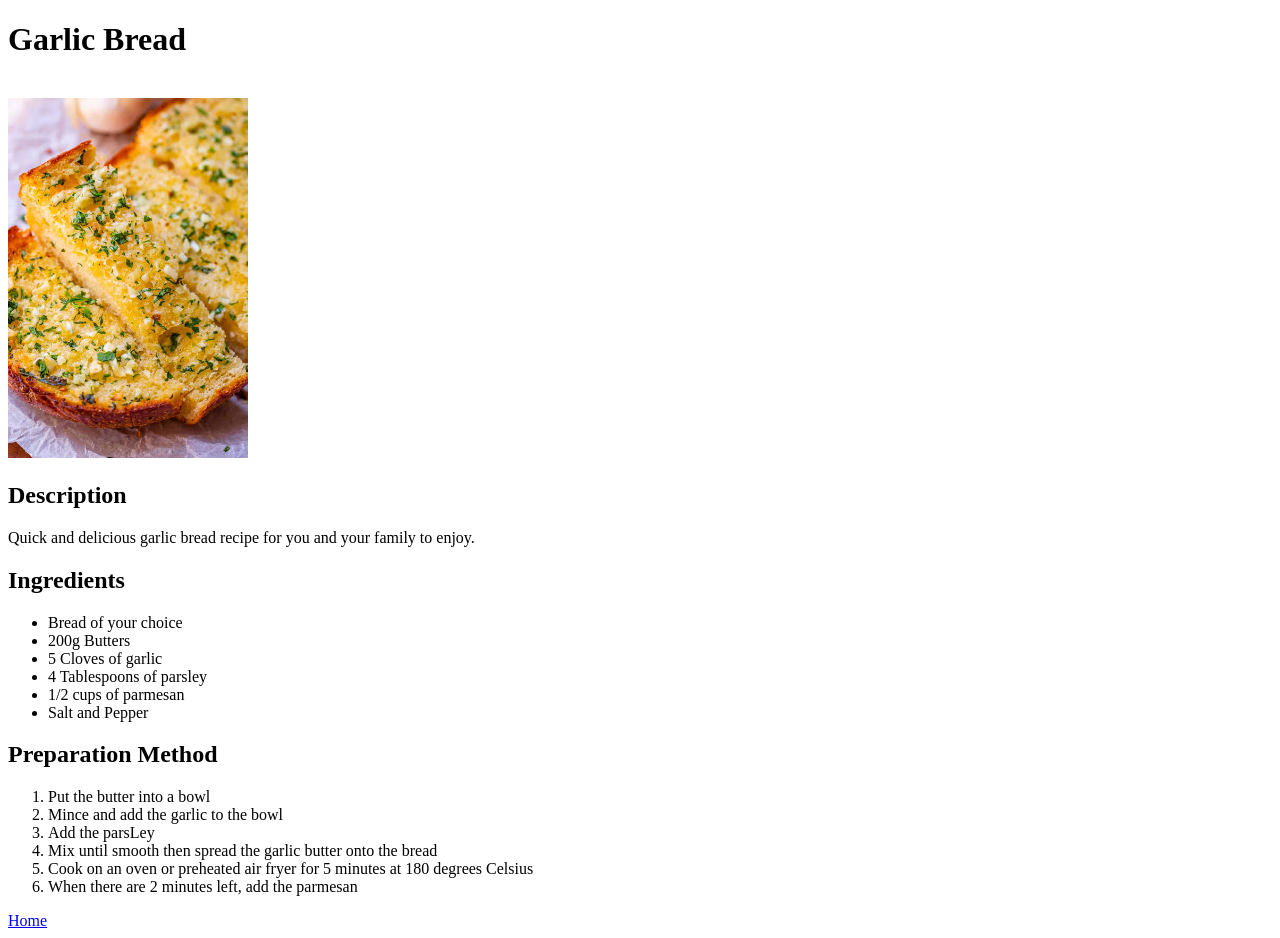
==== recipes/garlicbread.html @ 828e257e "Added site for garlic bread" ====
<!DOCTYPE html>
<html lang="en">
<head>
    <meta charset="UTF-8">
    <meta name="viewport" content="width=device-width, initial-scale=1.0">
    <title>Garlic Bread</title>
</head>
<body>
    <h1>Garlic Bread</h1><br>
    <img src="garlic.jpg" alt="garlic bread" width="240" lenght="270">
    <h2>Description</h2>
        Quick and delicious garlic bread recipe for you and your family to enjoy.
    <h2>Ingredients</h2>
        <ul>
            <li>Bread of your choice</li>
            <li>200g Butters</li>
            <li>5 Cloves of garlic</li>
            <li>4 Tablespoons of parsley</li>
            <li>1/2 cups of parmesan</li>
            <li>Salt and Pepper</li>
        </ul>

    <h2>Preparation Method</h2>
        <ol>
            <li>Put the butter into a bowl</li>
            <li>Mince and add the garlic to the bowl</li>
            <li>Add the parsLey</li>
            <li>Mix until smooth then spread the garlic butter onto the bread</li>
            <li>Cook on an oven or preheated air fryer for 5 minutes at 180 degrees Celsius</li>
            <li>When there are 2 minutes left, add the parmesan</li>
        </ol>


    <a href="../index.html">Home</a>
</body>
</html>
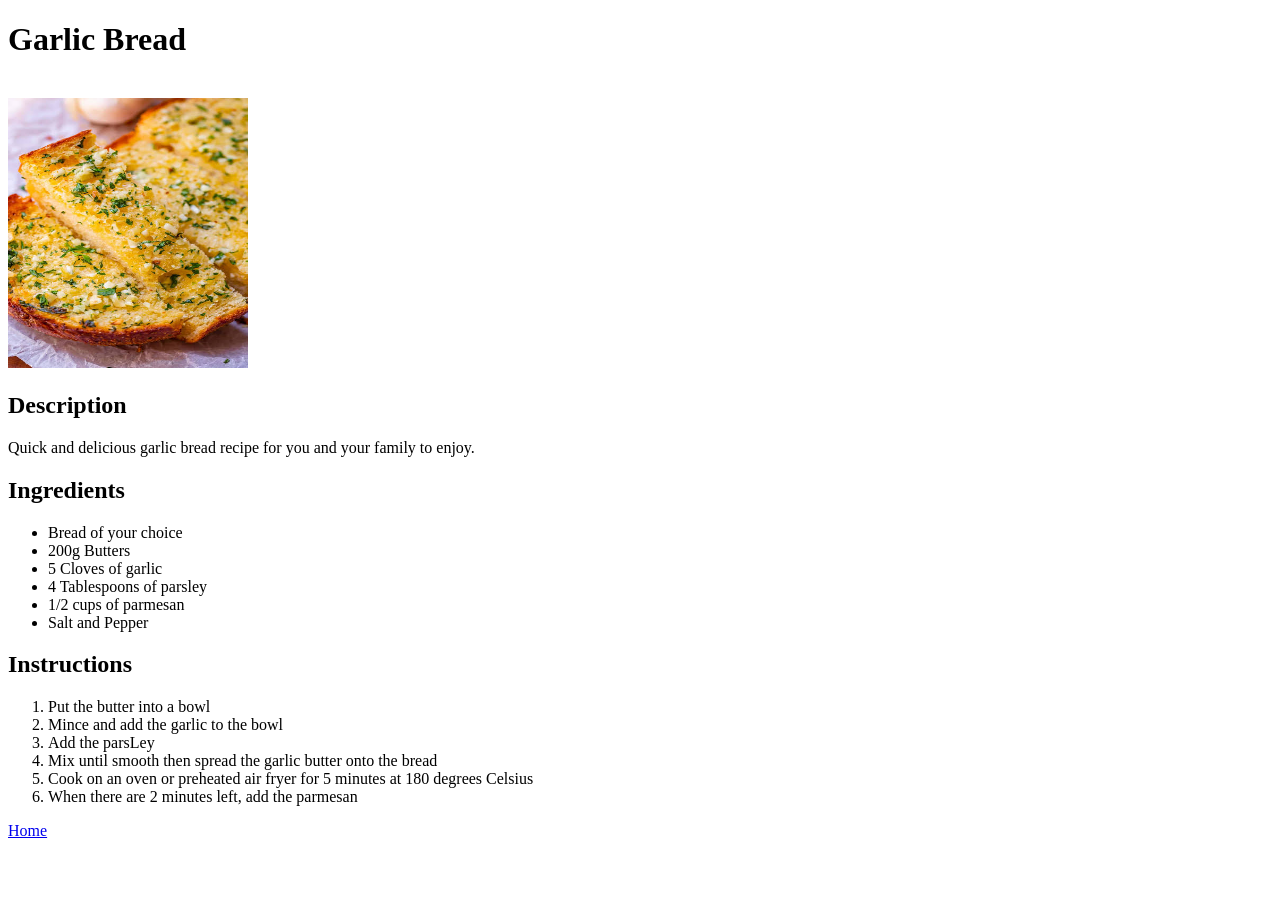
==== commit c95083af: "Added sites for carbonara and omlette" ====
--- a/recipes/garlicbread.html
+++ b/recipes/garlicbread.html
@@ -7,7 +7,7 @@
 </head>
 <body>
     <h1>Garlic Bread</h1><br>
-    <img src="garlic.jpg" alt="garlic bread" width="240" lenght="270">
+    <img src="garlic.jpg" alt="garlic bread" width="240" height="270">
     <h2>Description</h2>
         Quick and delicious garlic bread recipe for you and your family to enjoy.
     <h2>Ingredients</h2>
@@ -20,7 +20,7 @@
             <li>Salt and Pepper</li>
         </ul>
 
-    <h2>Preparation Method</h2>
+    <h2>Instructions</h2>
         <ol>
             <li>Put the butter into a bowl</li>
             <li>Mince and add the garlic to the bowl</li>
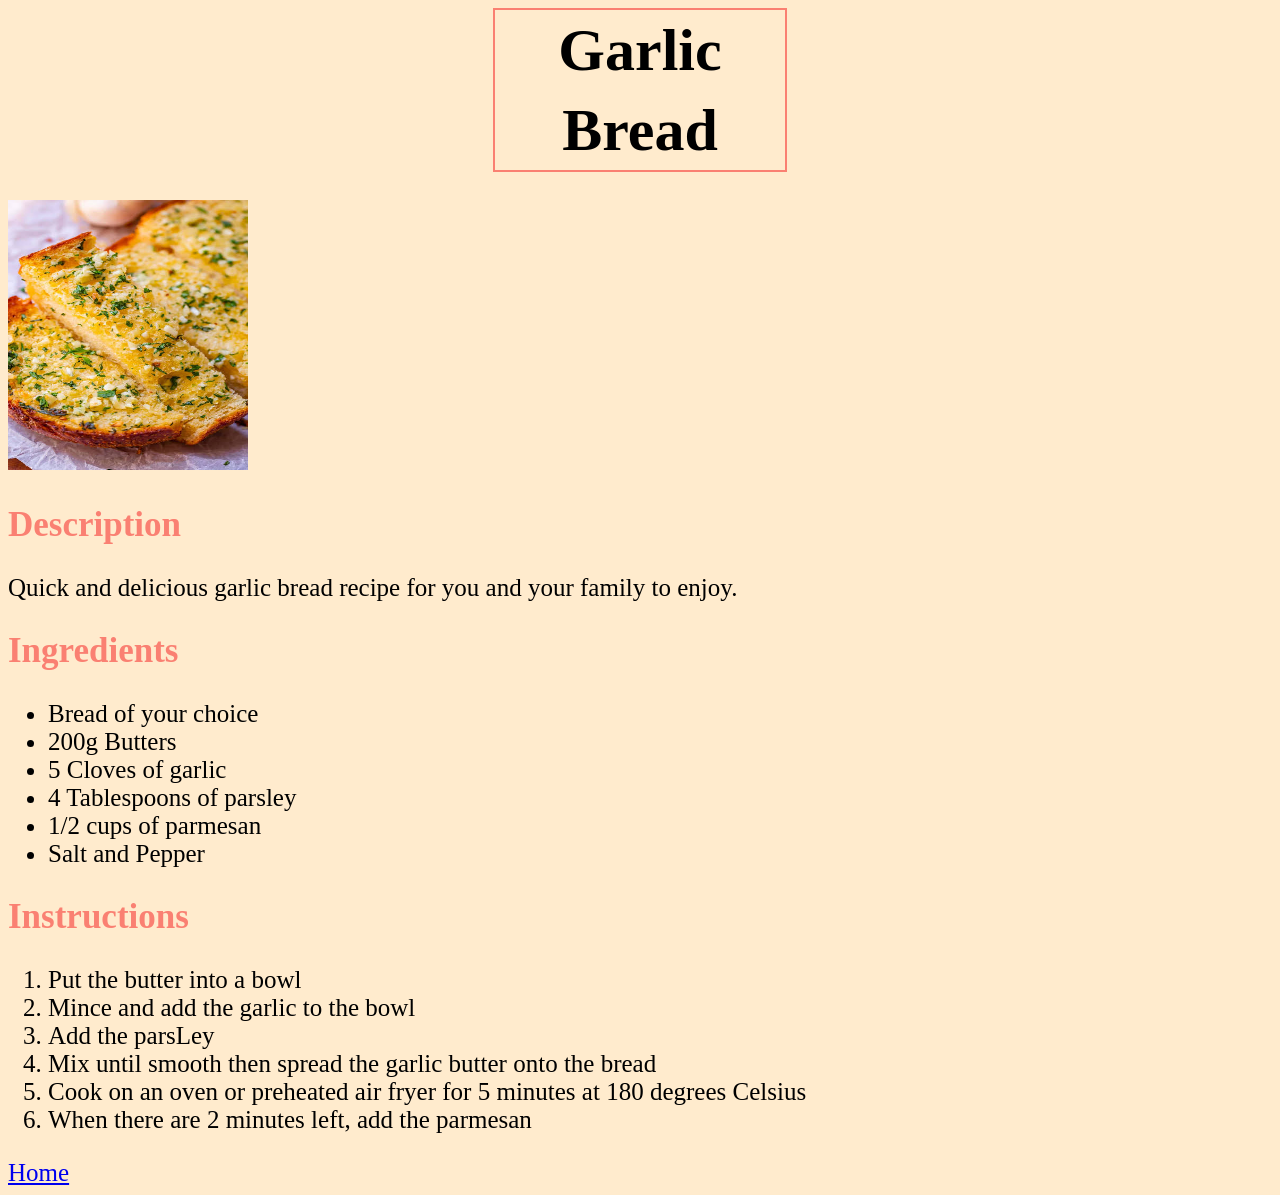
==== commit fcca40c6: "Added styles.css for quick design" ====
--- a/recipes/garlicbread.html
+++ b/recipes/garlicbread.html
@@ -1,12 +1,13 @@
 <!DOCTYPE html>
 <html lang="en">
 <head>
+     <link rel="stylesheet" href="../styles.css">
     <meta charset="UTF-8">
     <meta name="viewport" content="width=device-width, initial-scale=1.0">
     <title>Garlic Bread</title>
 </head>
 <body>
-    <h1>Garlic Bread</h1><br>
+    <h1 class="titlu">Garlic Bread</h1><br>
     <img src="garlic.jpg" alt="garlic bread" width="240" height="270">
     <h2>Description</h2>
         Quick and delicious garlic bread recipe for you and your family to enjoy.
--- a/styles.css
+++ b/styles.css
@@ -0,0 +1,41 @@
+body {
+    background-color: blanchedalmond;
+    font-size: 25px;
+}
+
+.titlu {
+   font-size: 60px;
+   text-align: center;
+   align-self: center;
+   width: 290px;
+    line-height: 80px;
+   border: 2px solid salmon;
+   margin: auto;
+}
+
+.link a{
+    font-size: 25px;
+    color: green;
+    text-decoration: none;
+    padding: 15px;
+    margin: 10px;
+    display: inline-block;
+}
+
+h2{
+    color: salmon;
+    font-size: 35px;
+}
+
+.piramida {
+    text-align: center;
+}
+
+.row{
+    margin-bottom: 15px;
+}
+
+.row img {
+    margin: 0 10px;
+    display: inline-block;
+}
